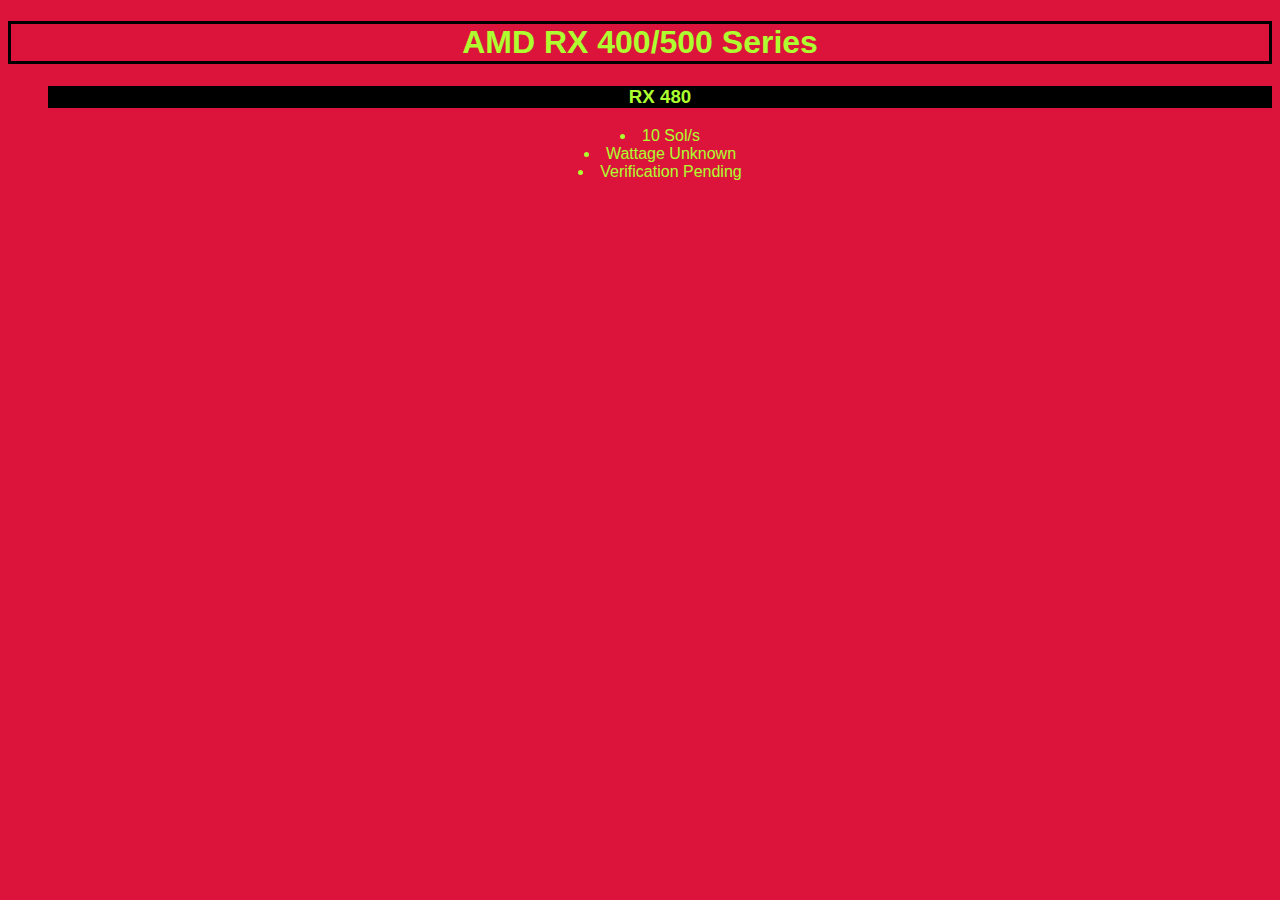
==== amd/500_series.html @ 3e8b137b "add: card stats" ====
<!DOCTYPE html>
<html lang="en">
    <head>
        <meta charset="UTF-8">
        <link rel="stylesheet" href="amd.css">
        <title>AMD RX 400/500 Series</title>
    </head>
    <body>
        <h1 class="amd">AMD RX 400/500 Series</h1>

        <ul><h3>RX 480</h3>
            <li>10 Sol/s</li>
            <li>Wattage Unknown</li>
            <li>Verification Pending</li>
        </ul>
    </body>

</html>
---- amd/amd.css ----
body {
    font-family: arial;
    background-color: crimson;
    color: greenyellow;
    text-align: center;
    list-style-position: inside;
    
}

button {
    font-size: large;
}

img {
    height: 30px;
    width: 700px;
}

h1, h3 {
    background-color: black;
    text-align: center;
}

.amd {
    background-color: crimson;
    height: auto;
    width: auto;
    border: 3px solid black;
}

.nvidia{
    background-color: green;
    height: auto;
    width: auto;
    border: 3px solid black;
}
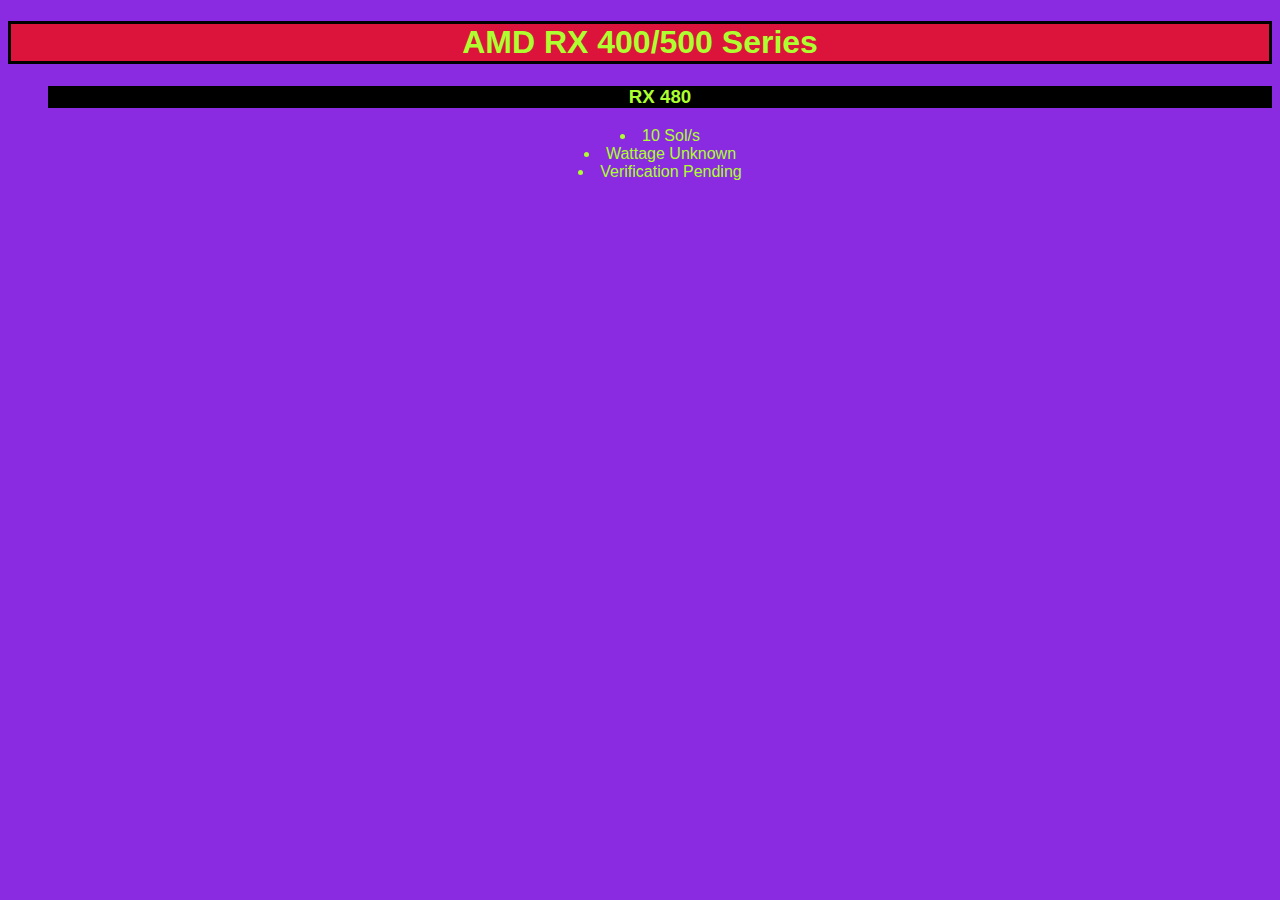
==== commit a6c83e4b: "fix: inconsistent page styling" ====
--- a/amd/500_series.html
+++ b/amd/500_series.html
@@ -2,7 +2,7 @@
 <html lang="en">
     <head>
         <meta charset="UTF-8">
-        <link rel="stylesheet" href="amd.css">
+        <link rel="stylesheet" href="../styles.css">
         <title>AMD RX 400/500 Series</title>
     </head>
     <body>
--- a/styles.css
+++ b/styles.css
@@ -0,0 +1,36 @@
+body {
+    font-family: arial;
+    background-color: blueviolet;
+    color: greenyellow;
+    text-align: center;
+    list-style-position: inside;
+    
+}
+
+button {
+    font-size: large;
+}
+
+img {
+    height: 30px;
+    width: 700px;
+}
+
+h1, h3 {
+    background-color: black;
+    text-align: center;
+}
+
+.amd {
+    background-color: crimson;
+    height: auto;
+    width: auto;
+    border: 3px solid black;
+}
+
+.nvidia{
+    background-color: green;
+    height: auto;
+    width: auto;
+    border: 3px solid black;
+}